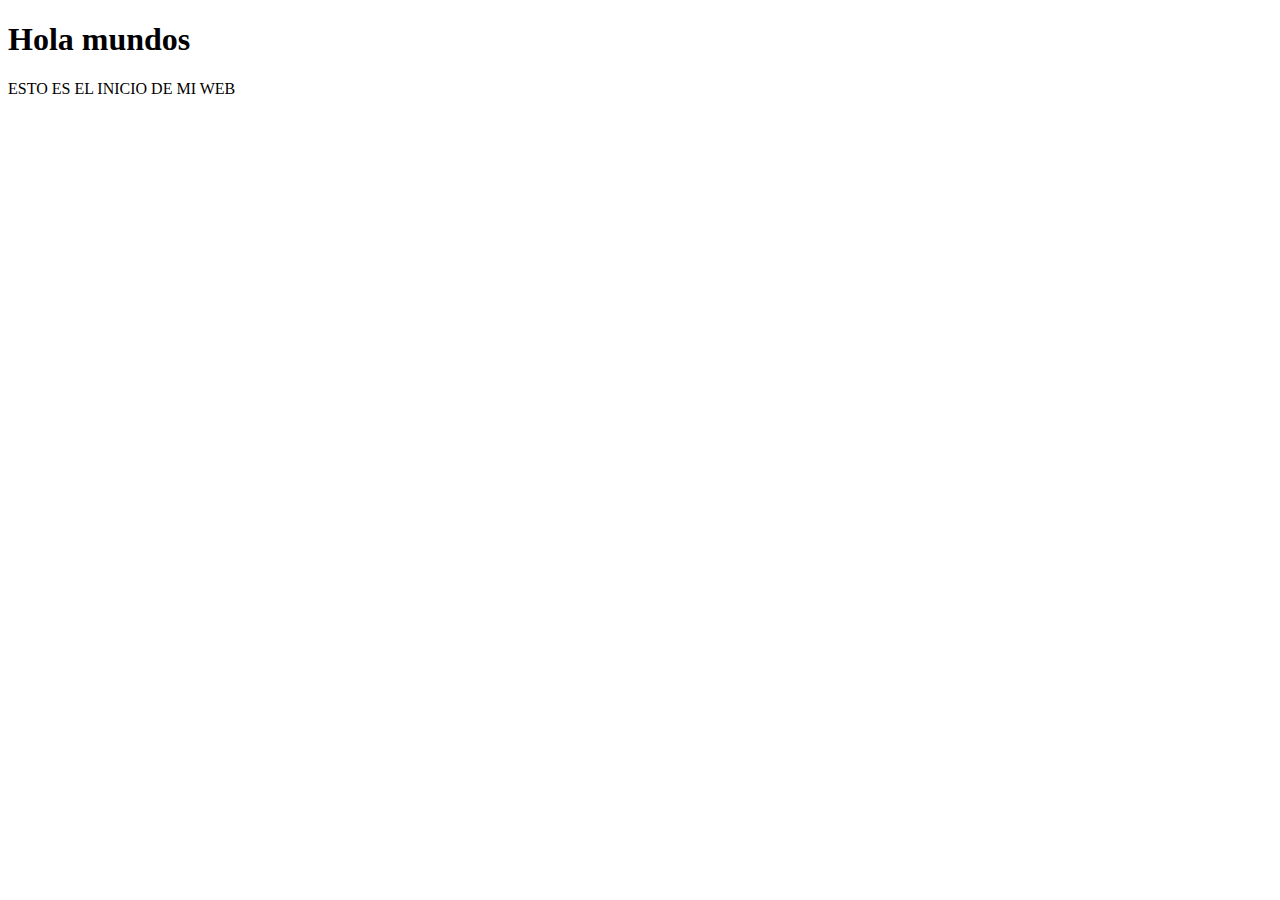
==== index.html @ af8c14cf "Inicio" ====
<!DOCTYPE html>
<html lang="en">
<head>
    <meta charset="UTF-8">
    <meta name="viewport" content="width=device-width, initial-scale=1.0">
    <title>Evaluacion 1 PW</title>
</head>
<body>
    <h1>Hola mundos</h1>
    <p>ESTO ES EL INICIO DE MI WEB</p>
</body>
</html>
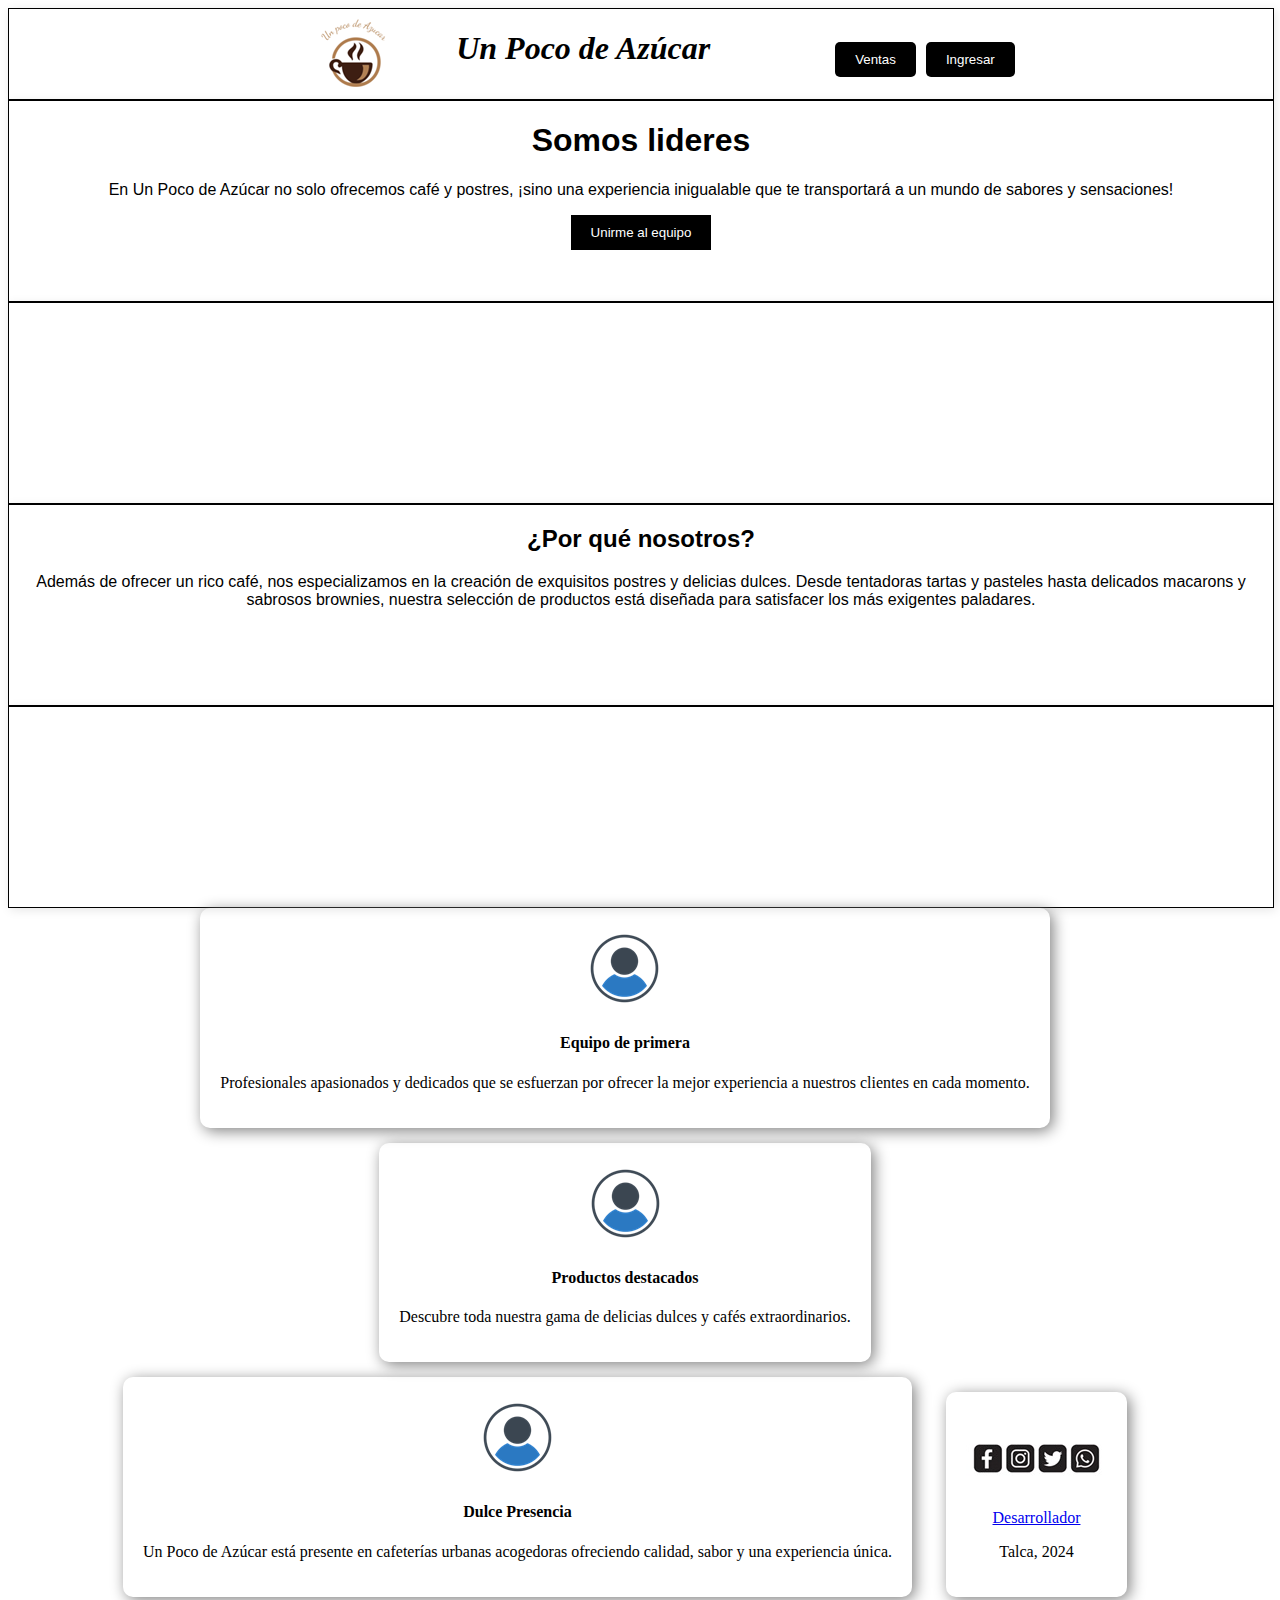
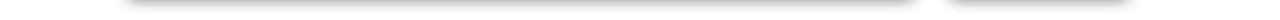
==== commit 581fe1e7: "Add files via upload" ====
--- a/index.html
+++ b/index.html
@@ -1,12 +1,98 @@
-<!DOCTYPE html>
-<html lang="en">
-<head>
-    <meta charset="UTF-8">
-    <meta name="viewport" content="width=device-width, initial-scale=1.0">
-    <title>Evaluacion 1 PW</title>
-</head>
-<body>
-    <h1>Hola mundos</h1>
-    <p>ESTO ES EL INICIO DE MI WEB</p>
-</body>
+<!DOCTYPE html>
+<html lang="en">
+<head>
+    <meta charset="UTF-8">
+    <meta name="viewport" content="width=device-width, initial-scale=1.0">
+    <title>Evaluacion 1 PW</title>
+        
+    <link href="https://fonts.googleapis.com/css2?family=Poppins:ital,wght@0,100;0,200;0,300;0,400;0,500;0,600;0,700;0,800;0,900;1,100;1,200;1,300;1,400;1,500;1,600;1,700;1,800;1,900&display=swap" rel="stylesheet">
+    <link rel="stylesheet" href="estilos.css" >
+</head>
+<body>
+    <div class="contenedorPrincipal">
+        <div class="contSecundario">
+            <div class="navbar">
+                <div class="nombreLogo">
+                    <div class="cafe">
+                        <img src="img/cafe.png" alt="">
+                    </div>
+                    <h1 style="font-style: italic;">Un Poco de Azúcar</h1>
+
+                </div>
+                
+                <div class="contEsquina">
+                        <button class="botones">Ventas</button>
+                 
+                        <button class="botones">Ingresar</button>
+                   
+                </div>
+            </div>
+            <div class="contSubSecundario">
+                <div class="titulo1">
+                    <h1>Somos lideres</h1>
+                </div>
+                <div class="parrafo1">
+                    <p>En Un Poco de Azúcar no solo ofrecemos café y postres, ¡sino una experiencia inigualable que te transportará a un mundo de sabores y sensaciones!</p>
+                </div>
+                <div class="boton1">
+                    <button class="botones2">Unirme al equipo</button>
+                </div>
+            </div>
+            <div class="contSubSecundario2">
+                <div class="imagen1">
+                </div>
+            </div>
+            <div class="contSubSecundario3">
+                <div class="titulo3">
+                    <h2>¿Por qué nosotros?</h2>
+                </div>
+                <div class="parrafo2">
+                    <p>Además de ofrecer un rico café, nos especializamos en la creación de exquisitos postres y delicias dulces. Desde tentadoras tartas y pasteles hasta delicados macarons y sabrosos brownies, nuestra selección de productos está diseñada para satisfacer los más exigentes paladares.</p>
+                </div>
+            </div>
+            <div class="contSubSecundario4">
+                <div class="imagen2">
+                </div>
+            </div>
+        </div>
+        <div class="tarjetas">
+            <div class="card-cyan">
+                <div class="img-right">
+                    <img src="img/perfil.png">
+                </div>
+                <h4>Equipo de primera</h4>
+                <p>Profesionales apasionados y dedicados que se esfuerzan por ofrecer la mejor experiencia a nuestros clientes en cada momento.</p>
+            </div>
+            <div class="card-red">
+                <div class="img-right">
+                    <img src="img/perfil.png">
+                </div>
+                <h4>Productos destacados</h4>
+                <p>Descubre toda nuestra gama de delicias dulces y cafés extraordinarios.</p>
+     
+            </div>
+            <div class="card-yellow">
+                <div class="img-right">
+                    <img src="img/perfil.png">
+                </div>
+                <h4>Dulce Presencia</h4>
+                <p>
+                    Un Poco de Azúcar está presente en cafeterías urbanas acogedoras ofreciendo calidad, sabor y una experiencia única.</p>
+ 
+            </div>
+            <div class="card-yellow">
+                <div class="img-right">
+                    <img src="img/redes.jpg">
+                </div>
+                <a href="datos.html">Desarrollador</a>
+                <p>Talca, 2024</p>
+ 
+            </div>
+       
+        </div>
+    </div>
+    
+
+    
+</body>
 </html>--- a/estilos.css
+++ b/estilos.css
@@ -0,0 +1,334 @@
+/*version movile*/
+
+@media screen and (max-width: 786px) {
+    .contenedorPrincipal{
+        color: black;
+        display: flex;
+        justify-content: space-between;
+    
+    }
+    .contSecundario {
+        margin-right: 40px;
+        width: 100%;
+        height: 100%;
+
+    }
+
+    .cafe{
+        background-size: cover;
+        background-position: center;
+        background-repeat: no-repeat;
+    }
+    
+    .nombreLogo {
+        display: flex;
+        justify-content: flex-start;    
+        padding-right: 120px;
+        box-sizing: border-box;
+    }
+    
+    .contEsquina {
+        text-align: center; 
+        display: flex; /* Establece el contenedor como un flex container */
+        justify-content: space-between; /* Distribuye los elementos en la fila con espacio entre ellos */
+    }
+    
+    .botones {
+        display:block;
+        margin: 0 5px;
+        padding: 10px 20px;
+        background-color: black; 
+        color: white; 
+        border: none; 
+        border-radius: 5px; 
+        cursor: pointer; /* Cursor de puntero */
+        transition: background-color 0.3s, color 0.3s; /* Efecto de transición */
+    }
+    .botones2 {
+        margin: 0 5px;
+        padding: 10px 20px;
+        background-color: black; 
+        color: white; 
+        border: none; 
+        cursor: pointer; 
+        transition: background-color 0.3s, color 0.3s; 
+    }
+    .botones2:hover {
+        background-color: rgb(215, 215, 225);
+        color: rgb(163, 29, 14);
+    }
+    
+    /* Cambiar color de fondo y texto al pasar el mouse */
+    .botones:hover {
+        background-color: rgb(215, 215, 225);
+        color: rgb(163, 29, 14);
+    }
+    .contVentas {
+        padding-right: 30px;
+    }
+    
+    .navbar {
+        color: #000;
+        border: 1px solid #000;
+        background-color: white;
+        box-shadow: 2px 2px 10px rgba(0, 0, 0, 0.1);
+        display: flex;
+        align-items: center;
+        justify-content: center;
+        width: 100%;
+        height: 10%;
+    }
+
+    .botones{
+        margin-top: 10px;
+    }
+
+    .contSubSecundario, .contSubSecundario2, .contSubSecundario3, .contSubSecundario4, .n {
+        color: black;
+        border: 1px solid #000;
+        width: 100%; /* Ancho de la caja */
+        height: 200px; /* Alto de la caja */
+        background-color: white; /* Color de fondo de la caja */
+        box-shadow: 2px 2px 10px rgba(0, 0, 0, 0.1); 
+        justify-content: center;
+        font-family: 'Roboto', sans-serif;
+
+
+    }
+
+    .tarjetas {
+        display: flex;
+        align-items: center;
+        justify-content: center;
+        display: inline-block;
+        text-align: center;
+    }
+
+    .card-cyan, .card-red, .card-yellow, .card-blue {
+        margin-right: 30px;
+        box-shadow: 3px 3px 15px grey;
+        padding: 20px;
+        border-radius: 10px;
+        margin-bottom: 15px;
+    }
+
+    .imagenPerfil, .card-blue {
+        width: 100px;
+        height: 100px;
+        border: 1px solid #000;
+        overflow: hidden;
+        display: flex;
+        align-items: center;
+        justify-content: center;
+    }
+
+    .redes img {
+        max-width: 100%;
+        max-height: 100%;
+        object-fit: cover;
+        display: block;
+    }
+
+    .grupo-verticalp {
+        text-align: center;
+    }
+
+    .tarjetas {
+        display: flex;
+        align-items: center;
+        justify-content: center;
+        display: inline-block;
+        text-align: center;
+    }
+
+    .card-cyan, .card-red, .card-yellow{
+        margin-right: 30px;
+        box-shadow: 3px 3px 15px grey;
+        padding: 20px;
+        border-radius: 10px;
+        margin-bottom: 15px;
+    }
+
+    .titulo1, .parrafo1, .boton1 {
+        text-align: center;
+    }
+
+    .titulo2 {
+        text-align: center;
+        color: white;
+        font-family: 'Roboto', sans-serif;
+        font-weight: bold;
+    }
+
+    .titulo3, .parrafo2 {
+        text-align: center;
+        color: #000;
+    }
+    .titulo3{
+        font-family: 'Roboto', sans-serif;
+
+    }
+
+    #titulo4 {
+        color: black;
+        text-align: center;
+
+    }
+
+    .contSubSecundario4 {
+        background-image: url('https://editorialtelevisa.brightspotcdn.com/dims4/default/b650719/2147483647/strip/true/crop/1194x672+3+0/resize/1000x563!/quality/90/?url=https%3A%2F%2Fk2-prod-editorial-televisa.s3.us-east-1.amazonaws.com%2Fbrightspot%2Fwp-content%2Fuploads%2F2021%2F10%2Fpostre.jpg');
+        background-size: cover;
+        background-position: center;
+        background-repeat: no-repeat;
+    }
+    .contSubSecundario2 {
+        background-image: url('https://cdn.pixabay.com/photo/2016/04/26/16/58/coffe-1354786_640.jpg');
+        background-size: cover;
+        background-position: center;
+        background-repeat: no-repeat;
+    }
+}
+
+
+/*version desktop*/
+.contSecundario {
+    margin-right: 40px;
+    width: 100%;
+    height: 100%;
+
+}
+
+.cafe{
+    background-size: cover;
+    background-position: center;
+    background-repeat: no-repeat;
+}
+
+.nombreLogo {
+    display: flex;
+    justify-content: flex-start;    
+    padding-right: 120px;
+    box-sizing: border-box;
+}
+
+.contEsquina {
+    text-align: center; 
+    display: flex; /* Establece el contenedor como un flex container */
+    justify-content: space-between; /* Distribuye los elementos en la fila con espacio entre ellos */
+}
+
+.botones {
+    display:block;
+    margin: 0 5px;
+    padding: 10px 20px;
+    background-color: black; 
+    color: white; 
+    border: none; 
+    border-radius: 5px; 
+    cursor: pointer; /* Cursor de puntero */
+    transition: background-color 0.3s, color 0.3s; /* Efecto de transición */
+}
+.botones2 {
+    margin: 0 5px;
+    padding: 10px 20px;
+    background-color: black; 
+    color: white; 
+    border: none; 
+    cursor: pointer; 
+    transition: background-color 0.3s, color 0.3s; 
+}
+.botones2:hover {
+    background-color: rgb(215, 215, 225);
+    color: rgb(163, 29, 14);
+}
+
+/* Cambiar color de fondo y texto al pasar el mouse */
+.botones:hover {
+    background-color: rgb(215, 215, 225);
+    color: rgb(163, 29, 14);
+}
+.contVentas {
+    padding-right: 30px;
+}
+
+.navbar {
+    color: #000;
+    border: 1px solid #000;
+    background-color: white;
+    box-shadow: 2px 2px 10px rgba(0, 0, 0, 0.1);
+    display: flex;
+    align-items: center;
+    justify-content: center;
+    width: 100%;
+    height: 10%;
+}
+
+.botones{
+    margin-top: 10px;
+}
+.contSubSecundario, .contSubSecundario2, .contSubSecundario3, .contSubSecundario4, .n {
+    color: black;
+    border: 1px solid #000;
+    width: 100%; /* Ancho de la caja */
+    height: 200px; /* Alto de la caja */
+    background-color: white; /* Color de fondo de la caja */
+    box-shadow: 2px 2px 10px rgba(0, 0, 0, 0.1); 
+    justify-content: center;
+    font-family: 'Roboto', sans-serif;
+
+
+}
+.contSubSecundario4 {
+    background-image: url('https://editorialtelevisa.brightspotcdn.com/dims4/default/b650719/2147483647/strip/true/crop/1194x672+3+0/resize/1000x563!/quality/90/?url=https%3A%2F%2Fk2-prod-editorial-televisa.s3.us-east-1.amazonaws.com%2Fbrightspot%2Fwp-content%2Fuploads%2F2021%2F10%2Fpostre.jpg');
+    background-size: cover;
+    background-position: center;
+    background-repeat: no-repeat;
+}
+.contSubSecundario2 {
+    background-image: url('https://cdn.pixabay.com/photo/2016/04/26/16/58/coffe-1354786_640.jpg');
+    background-size: cover;
+    background-position: center;
+    background-repeat: no-repeat;
+}
+.card-cyan, .card-red, .card-yellow{
+    margin-right: 30px;
+    box-shadow: 3px 3px 15px grey;
+    padding: 20px;
+    border-radius: 10px;
+    margin-bottom: 15px;
+}
+
+.titulo1, .parrafo1, .boton1 {
+    text-align: center;
+}
+
+.titulo2 {
+    text-align: center;
+    color: white;
+    font-family: 'Roboto', sans-serif;
+    font-weight: bold;
+}
+
+.titulo3, .parrafo2 {
+    text-align: center;
+    color: #000;
+}
+.titulo3{
+    font-family: 'Roboto', sans-serif;
+
+}
+
+#titulo4 {
+    color: black;
+    text-align: center;
+
+}
+
+.tarjetas,.card-cyan, .card-red, .card-yellow {
+    display: flex;
+    align-items: center;
+    justify-content: center;
+    display: inline-block;
+    text-align: center;
+}
+
